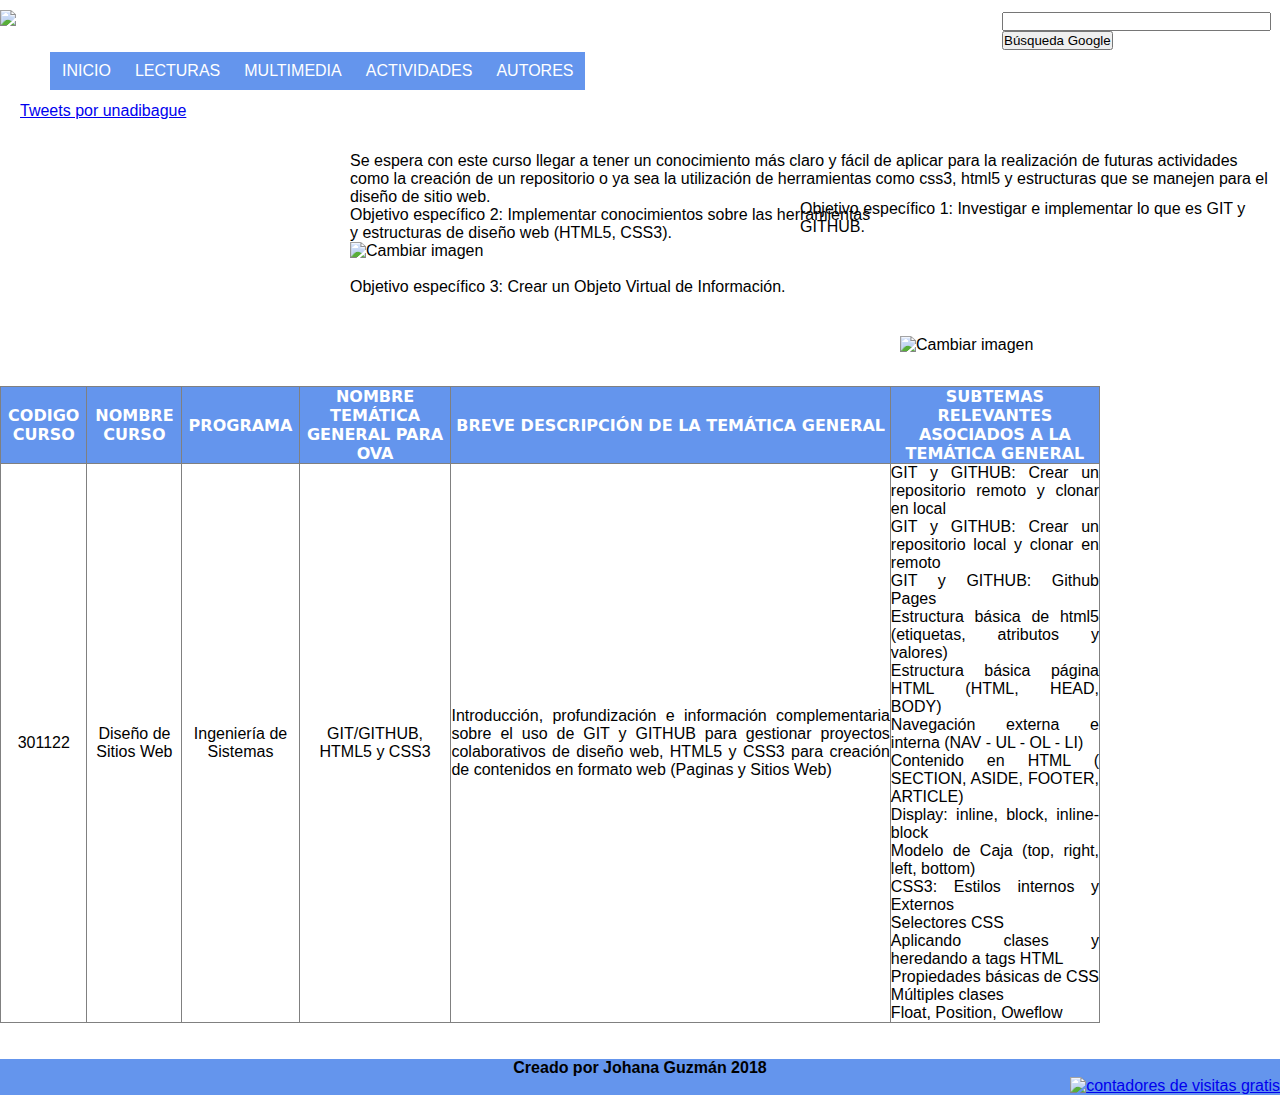
==== index.html @ 8435c5ea "cambie nombre de index" ====
<!DOCTYPE html>
<html lang="en" class="no-js">
	<head>  
		<meta charset="UTF-8" />
		<meta http-equiv="X-UA-Compatible" content="IE=edge"> 
		<meta name="viewport" content="width=device-width, initial-scale=1"> 
		<title>HTML5, CSS3 - GIT Y GITHUB</title>
       
        <!--Librería css de Font Awesome-->
  <link rel="stylesheet" href="https://use.fontawesome.com/releases/v5.3.1/css/all.css" integrity="sha384-mzrmE5qonljUremFsqc01SB46JvROS7bZs3IO2EmfFsd15uHvIt+Y8vEf7N7fWAU" crossorigin="anonymous">
  <!-- Tus demas hojas de estilos css -->

        <style>
			.boxContenedor {
width:auto;
height:auto;
				}
		.demo-1 .main-title {
	text-transform: uppercase;
	font-size: 4.2em;
	letter-spacing: 0.1em;
}
		.main-title {
	position: absolute;
	margin: 0;|
	padding: 0;
	color: #f9f1e9;
	text-align: left;
	top: 16.5%;
	left: 17%;
	-webkit-transform: translate3d(-50%,-50%,0);
	transform: translate3d(-50%,-50%,0);
}
.main-title2 {
	position: absolute;
	margin: 0;
	padding: 0;
	color: #f9f1e9;
	text-align: left;
	top: 16.5%;
	right: -17%;
	-webkit-transform: translate3d(-50%,-50%,0);
	transform: translate3d(-50%,-50%,0);
}
			
			
			.large-header {
	position: relative;
	width: 100%;
	height:600px;
	background: #333;
	overflow: hidden;
	background-size: cover;
	background-position: center center;
	z-index: 1;
}
		.demo-1 .large-header {
			background-color:transparent;
			width: auto;
			height: auto;
}
			.pie{align-content: center;
			background-color:cornflowerblue;
				width: auto;
			height: auto;
				
			}	
			
				ul, ol {
				list-style:none;
			}
			
			.nav {
				width:auto; /*Le establecemos un ancho*/
				margin-top:auto; /*Centramos automaticamente*/
			}
 
			.nav > li {
				float:left;
			}
			
			.nav li a {
				background-color:cornflowerblue;
				color:#fff;
				text-decoration:none;
				padding:10px 12px;
				display:block;
			}
			
			.nav li a:hover {
				background-color:darkcyan;
			}
			
			.nav li ul {
				display:none;
				position:absolute;
				min-width:140px;
			}
			
			.nav li:hover > ul {
				display:block;
			}
			
			.nav li ul li {
				position:relative;
			}
			
			.nav li ul li ul {
				right:-140px;
				top:0px;
				height: auto
			}
		</style>   
		<link rel="stylesheet" href="css para scroll.css">  
		<script src="http://code.jquery.com/jquery-latest.js"></script>   

	<script src='js para scroll.js'></script>
		
		<nav>  

				
<ul>
<p style="margin-left:0px; margin-top: -40px"><img  style="width: 400px;"id="logo" src="unad.png"></p>
					</ul>
			<ul>
				<p style="margin-top: 50px;">
				
<FORM  method=GET action="http://www.google.com/search">
<TABLE bgcolor="#FFFFFF" style="margin-left: 1000px;"><tr><td>

<INPUT TYPE=text name=q size=31 maxlength=255 value="">
<INPUT TYPE=hidden name=hl value=es>
<INPUT type=submit name=btnG VALUE="Búsqueda Google">
</td></tr></TABLE>
</FORM>
 </p>
	</ul> </nav>

<!-- A

				<!--<ul>

					

					<li><a href="#">Equipo</a></li>

					<li><a href="#">Contacto</a></li>-->

						
<!-- Aqui estamos iniciando la nueva etiqueta nav -->
		
			 
		
	</head>    
	<body >
		
		<!-- código HTMl botón subir (top)-->
<a href="#" id="js_up" class="boton-subir">
  <!-- link del icono http://fontawesome.io/icon/rocket/ -->
  <i class="fa fa-rocket" aria-hidden="true"></i>
</a>
			<ul class="nav">
					<li><a href="INDEX.html" style="margin-left: 50px;">INICIO</a></li>
					<li><a href="lecturas.html">LECTURAS</a>
						<ul>
							<li><a href="lecturas.html">LECTURA 1</a></li>
							<li><a href="lecturas1.html">LECTURA 2</a></li>
							<li><a href="lecturas2.html">LECTURA 3</a></li>
							<li><a href="lecturas3.html">LECTURA 4</a></li>
							<li><a href="lecturas5.html">LECTURA 5</a>
								
							</li>
						</ul>
					</li>
					<li><a href="multimedia.html">MULTIMEDIA</a>
						<ul>
							<li><a href="multimedia.html">VIDEO</a></li>
							
							
						</ul>
					</li>
					<li><a href="actividades.html">ACTIVIDADES</a></li>
					<li><a href="autores.html">AUTORES</a></li>
				</ul>
			
		
		
	
		<div><!--<canvas id="demo-canvas"> </canvas> -->
					
		<div class="boxContenedor">
			
			
		<div class="container demo-1" >
			 <p style="width:300px;height: 300px;overflow: auto;margin-top: 50px; margin-left:20px"><a class="twitter-timeline" href="https://twitter.com/unadibague?ref_src=twsrc%5Etfw">Tweets por unadibague</a> <script async src="https://platform.twitter.com/widgets.js" charset="utf-8"></script> </p>
			</div>
					 
						<ul><p style="margin-left: 350px;margin-top: -250px"> 
					Se espera con este curso llegar a tener un conocimiento más claro y fácil de aplicar para la realización de futuras actividades como la creación de un repositorio o ya sea la utilización de herramientas como css3, html5 y estructuras que se manejen para el diseño de sitio web.
						</p><br><br>
							
		<p style="margin-left: -50px;margin-top: -50px;"><img  style="width: 400px;margin-left: 400px;margin-top: 50px;" alt="Cambiar imagen" onmouseout="this.src='git-github-logonegro.jpg'" onmouseover="this.src='git-github-logo.jpg'" src="git-github-logonegro.jpg" ></p>
		
					
							<p style="margin-left: 800px;margin-top: -60px">
							Objetivo específico 1: 
Investigar e implementar lo que es  GIT y GITHUB.<p></p>
					</ul>
							
					
					<ul>   <!--  <p><img alt="Cambiar imagen" height="198" onmouseout="this.src='https://www.emiweb.es/medias/images/imagen1.png';" onmouseover="this.src='https://www.emiweb.es/medias/images/imagen2.png';" src="https://www.emiweb.es/medias/images/imagen1.png" /></p>   -->
		<p style="margin-left: 900px;margin-top: 100px;"><img alt="Cambiar imagen" style="width: 400px;" onmouseout="this.src='html5-css3negro.png'" onmouseover="this.src='html5-css3.png'" src="html5-css3negro.png"><br> <br><br> <br><br></p>
				
					<p style="margin-left: 350px;margin-top: -220px">
					
Objetivo específico 2: 
Implementar conocimientos sobre las herramientas <br> y estructuras de diseño web (HTML5, CSS3).
<br> <br> <br>
Objetivo específico 3: 
Crear un Objeto Virtual de Información. <br> <br><br> <br><br> <br>
						</p></ul></div>
				
				<div  > <table width="1100px" border="1" style= "border-collapse: collapse;" align="center" >
  <tbody>
    <tr >
      <th scope="col" style="background-color:cornflowerblue;color:white; font-family:'Lucida Grande', 'Lucida Sans Unicode', 'Lucida Sans', 'DejaVu Sans', Verdana, 'sans-serif'" >CODIGO CURSO</th>
      <th scope="col" style="background-color:cornflowerblue;  color:white; font-family:'Lucida Grande', 'Lucida Sans Unicode', 'Lucida Sans', 'DejaVu Sans', Verdana, 'sans-serif'" >NOMBRE CURSO</th>
      <th scope="col" style="background-color:cornflowerblue ; color:white; font-family:'Lucida Grande', 'Lucida Sans Unicode', 'Lucida Sans', 'DejaVu Sans', Verdana, 'sans-serif'" >PROGRAMA</th>
      <th scope="col" style="background-color:cornflowerblue ; color:white; font-family:'Lucida Grande', 'Lucida Sans Unicode', 'Lucida Sans', 'DejaVu Sans', Verdana, 'sans-serif'" >NOMBRE TEMÁTICA GENERAL PARA OVA</th>
      <th scope="col" style="background-color:cornflowerblue; color:white; font-family:'Lucida Grande', 'Lucida Sans Unicode', 'Lucida Sans', 'DejaVu Sans', Verdana, 'sans-serif'" >BREVE DESCRIPCIÓN DE LA TEMÁTICA GENERAL</th>
      <th scope="col" style="background-color:cornflowerblue; color:white; font-family:'Lucida Grande', 'Lucida Sans Unicode', 'Lucida Sans', 'DejaVu Sans', Verdana, 'sans-serif'" >SUBTEMAS RELEVANTES ASOCIADOS A LA TEMÁTICA GENERAL</th>
    </tr>
    <tr>
      <td align="center">301122</td>
      <td align="center">Diseño de Sitios Web</td>
      <td align="center">Ingeniería de Sistemas</td>
      <td align="center">GIT/GITHUB, HTML5 y CSS3</td>
      <td align="justify">Introducción, profundización e información complementaria sobre el uso de GIT y GITHUB para gestionar proyectos colaborativos de diseño web, HTML5 y CSS3 para creación  de contenidos en formato web (Paginas y Sitios Web) </td>
      <td align="justify">GIT y GITHUB: Crear un repositorio remoto y clonar en local<br>
GIT y GITHUB: Crear un repositorio local y clonar en remoto <br>
GIT y GITHUB: Github Pages<br>
Estructura básica de html5 (etiquetas, atributos y valores)<br>
Estructura básica página HTML (HTML, HEAD, BODY)<br>
Navegación externa e interna (NAV - UL - OL - LI)<br>
Contenido en HTML ( SECTION, ASIDE, FOOTER, ARTICLE)<br>
Display: inline, block, inline-block<br>
Modelo de Caja (top, right, left, bottom) <br>
CSS3: Estilos internos y Externos  <br>
Selectores CSS <br>
Aplicando clases y heredando a tags HTML <br>
Propiedades básicas de CSS <br>
Múltiples clases <br>
Float, Position, Oweflow <br>
</td>
    </tr>
  </tbody>
</table>

	<br><br>

					
				</div>    
                </div>   
                </div>
	
					  
		 <!-- librerías js -->

<!-- jQuery-->
<script src="https://ajax.googleapis.com/ajax/libs/jquery/1.12.4/jquery.min.js"></script>
		
		<!-- script para que funcione al 100% el botón ir arriba -->
<script>
//invocamos al objeto (window) y a su método (scroll), solo se ejecutara si el usuario hace scroll en la página
$(window).scroll(function(){
  if($(this).scrollTop() > 300){ //condición a cumplirse cuando el usuario aya bajado 301px a más.
    $("#js_up").slideDown(300); //se muestra el botón en 300 mili segundos
  }else{ // si no
    $("#js_up").slideUp(300); //se oculta el botón en 300 mili segundos
  }
});

//creamos una función accediendo a la etiqueta i en su evento click
$("#js_up i").on('click', function (e) { 
  e.preventDefault(); //evita que se ejecute el tag ancla (<a href="#">valor</a>).
  $("body,html").animate({ // aplicamos la función animate a los tags body y html
    scrollTop: 0 //al colocar el valor 0 a scrollTop me volverá a la parte inicial de la página
  },700); //el valor 700 indica que lo ara en 700 mili segundos
  return false; //rompe el bucle
});
</script>
		
		<div class="pie" align="right"><font face="Comic Sans MS,arial" > <h4 align="center" > Creado por Johana Guzmán 2018</h4></font>
		<footer class="pie"><a href="https://www.contadorvisitasgratis.com" title="contadores de visitas gratis"><img src="https://counter5.wheredoyoucomefrom.ovh/private/contadorvisitasgratis.php?c=qbgu7as9zmq73u8qptswcmsyz34uum9n" border="0" title="contadores de visitas gratis" alt="contadores de visitas gratis"></a> </footer></div>
		
    </body> 
</html>
---- css para scroll.css ----
*{

	margin: 0;

	padding: 0;

}



body{

	font-family: helvetica;

	background:white;

}





header{

	position: fixed;

	width: 100%;

	height: 70px;

	background-color: transparent;

	-webkit-transition: background-color .5s;

}


		#button {
 padding: 0;
			background: #118FE9;
 }
#button li {
 display: inline;
 }
#button li a {
 font-family: Arial;
 font-size: 11px;
 text-decoration: none;
 float: left;
 
 background-color: #2175bc;
 color: #fff;
 }
#button li a:hover {
 background-color: #2586d7;
 margin-top: -2;
 padding-bottom: 12px;]
 }



img#logo{

	float:left;

	display: block;

	

	

}



.contenedor {

	width: 90%;

	max-width:900px;

	margin:auto;
	margin-left: -10px;

}

 

article {

	background:rgba(24,8,33,.9);

	padding:20px;

	margin:20px 0;

	color:#fff;

	box-shadow:0 5px 5px 3px rgba(0, 0, 0, 0.25);

}

 

article h2 {

	color:#fff;

}

 

article hr {

	background:#F64740;

	height:5px;

	border:none;

}

 

article p {

	line-height: 25px;

}

 

article h2, article p, article hr {

	margin-bottom: 20px;

}

/*botón up*/
.boton-subir{
  display: none;
  background:#1B83F0;
  border: thin solid #fff;
  border-radius: 3px;
  position: fixed;
  right: 15px;
  bottom:2px;
  z-index: 999999999;
}
/*evento hover*/
.boton-subir:hover{
  box-shadow:   0px 2px 10px 0px rgba(255, 255, 255, 0.75);
}
/*estilos para el tag i*/
.boton-subir i{
  color: #fff;
  font-size: 1.5em;
  padding: 10px 10px 10px 7px;
  -ms-transform: rotate(-45deg); /* IE 9 */
  -webkit-transform: rotate(-45deg); /* Chrome, Safari, Opera */
  transform: rotate(-45deg);
}
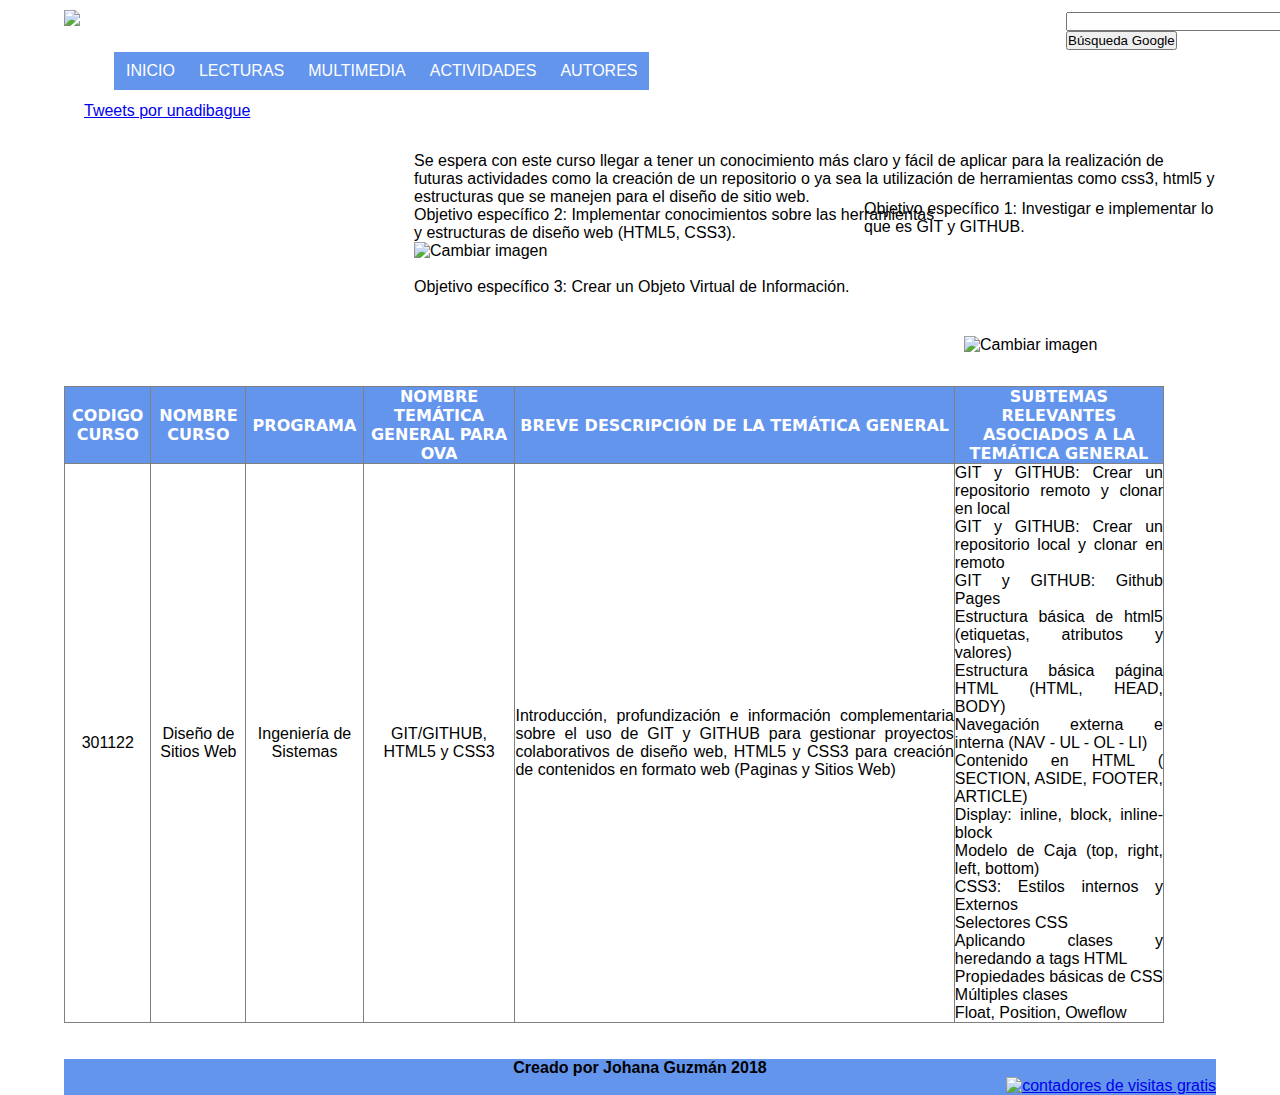
==== commit c643e020: "Update index.html" ====
--- a/index.html
+++ b/index.html
@@ -11,6 +11,7 @@
   <!-- Tus demas hojas de estilos css -->
 
         <style>
+		body{width:90%;margin:auto}
 			.boxContenedor {
 width:auto;
 height:auto;
@@ -152,7 +153,7 @@
 			 
 		
 	</head>    
-	<body >
+	<body>
 		
 		<!-- código HTMl botón subir (top)-->
 <a href="#" id="js_up" class="boton-subir">
@@ -160,7 +161,7 @@
   <i class="fa fa-rocket" aria-hidden="true"></i>
 </a>
 			<ul class="nav">
-					<li><a href="INDEX.html" style="margin-left: 50px;">INICIO</a></li>
+					<li><a href="index.html" style="margin-left: 50px;">INICIO</a></li>
 					<li><a href="lecturas.html">LECTURAS</a>
 						<ul>
 							<li><a href="lecturas.html">LECTURA 1</a></li>
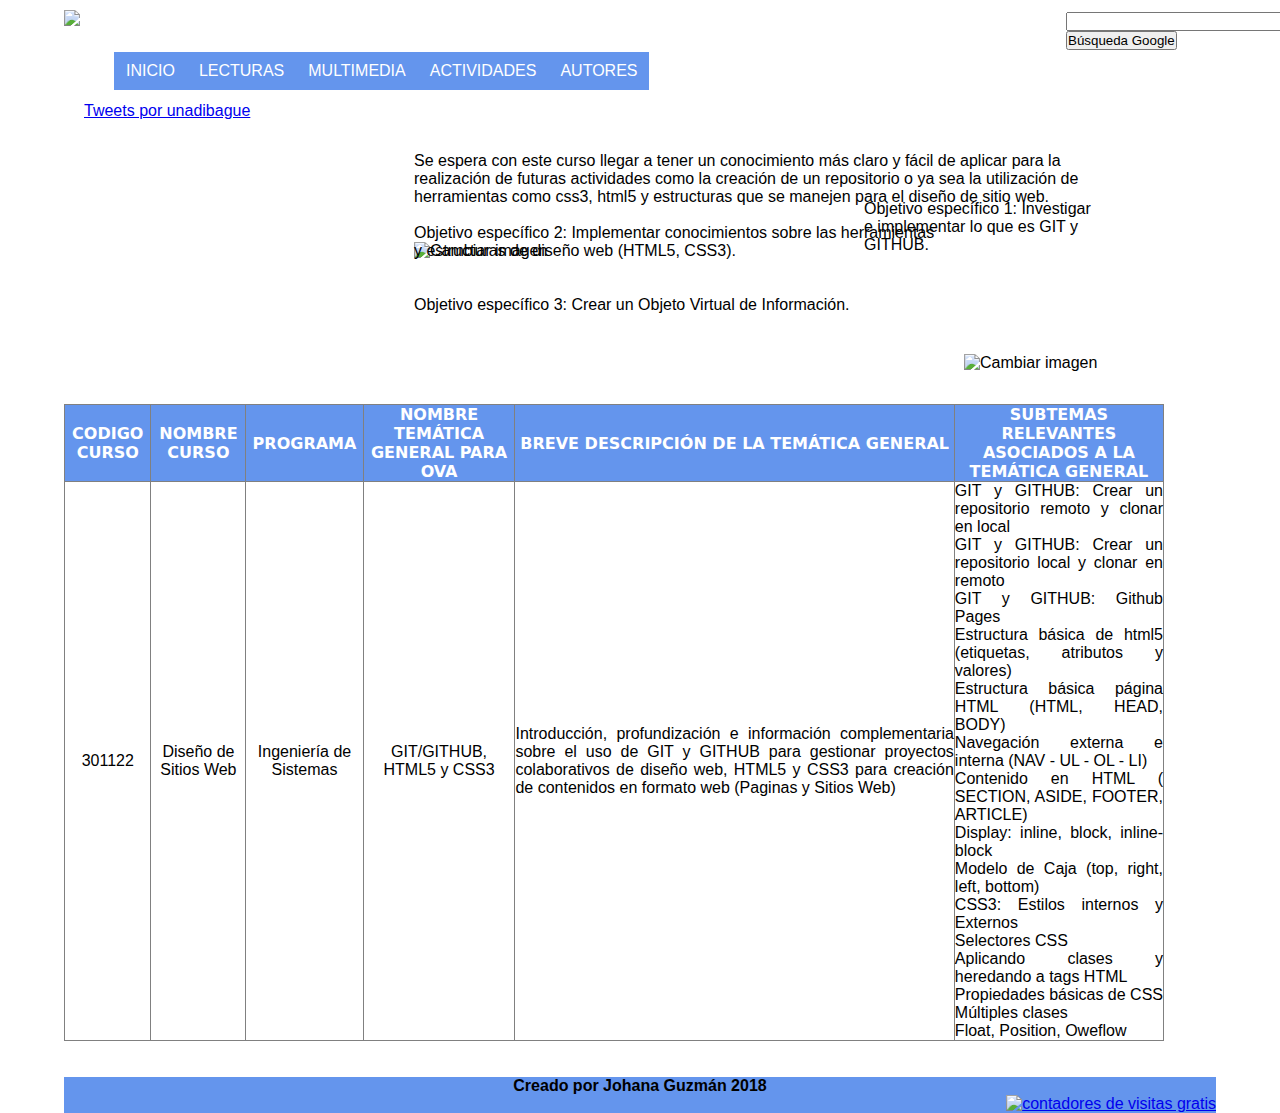
==== commit 0a78625c: "res" ====
--- a/index.html
+++ b/index.html
@@ -11,9 +11,9 @@
   <!-- Tus demas hojas de estilos css -->
 
         <style>
-		body{width:90%;margin:auto}
+		body{width:90%;margin:auto;min-width:600px;max-width:2000px}
 			.boxContenedor {
-width:auto;
+width:90%;
 height:auto;
 				}
 		.demo-1 .main-title {
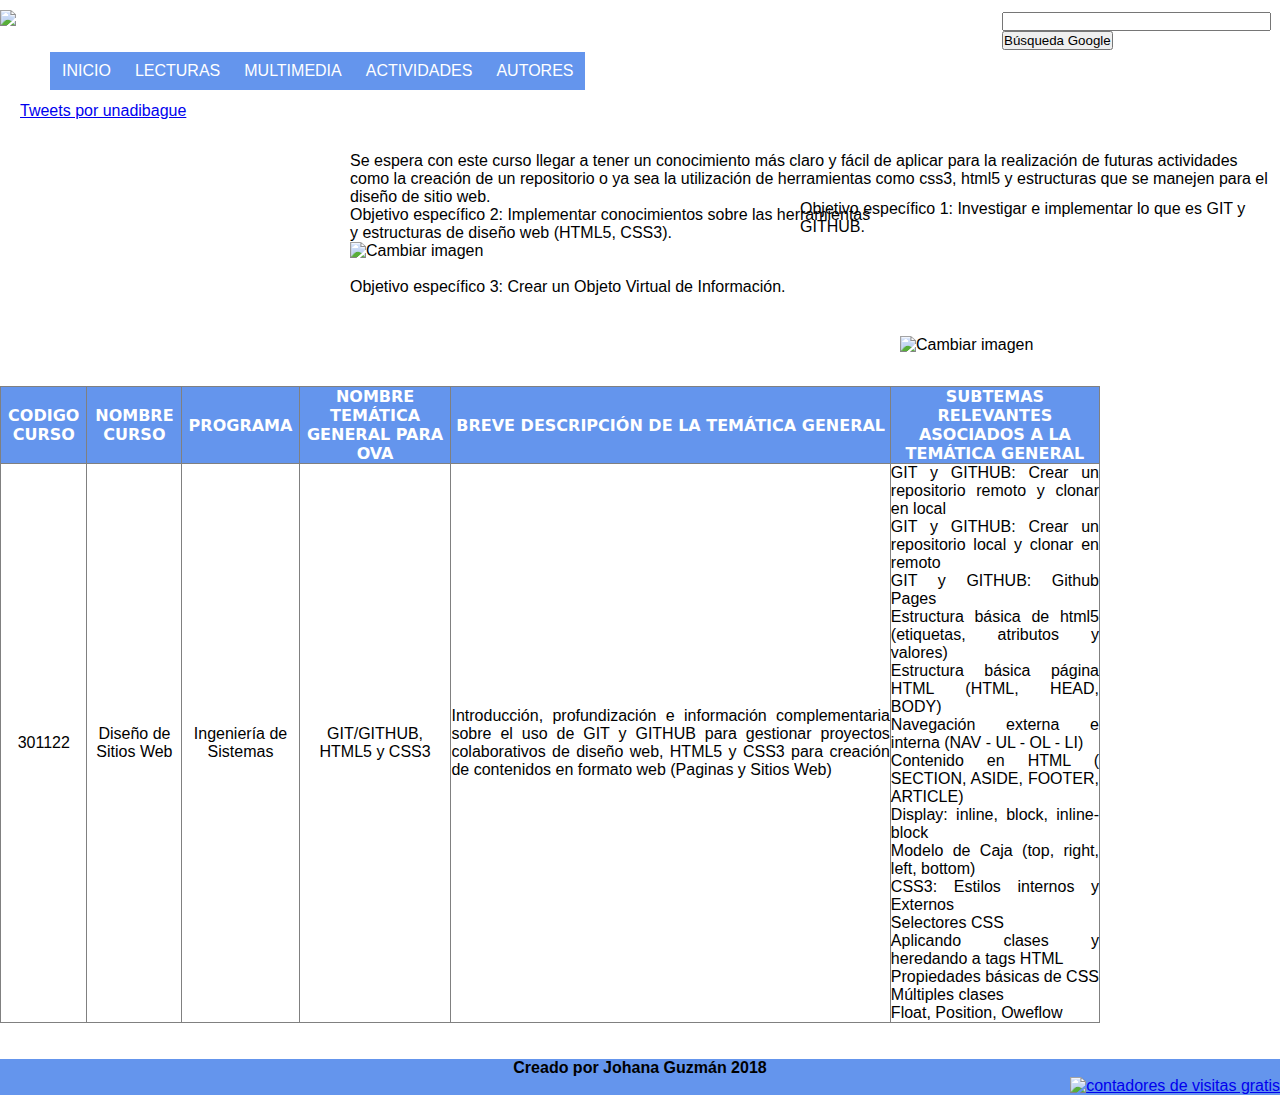
==== commit e42358c8: "resol" ====
--- a/index.html
+++ b/index.html
@@ -11,10 +11,11 @@
   <!-- Tus demas hojas de estilos css -->
 
         <style>
-		body{width:90%;margin:auto;min-width:600px;max-width:2000px}
+	
 			.boxContenedor {
-width:90%;
+width:auto;
 height:auto;
+				margin:auto;min-width:600px;max-width:2000px;
 				}
 		.demo-1 .main-title {
 	text-transform: uppercase;
--- a/css para scroll.css
+++ b/css para scroll.css
@@ -159,4 +159,4 @@
   -ms-transform: rotate(-45deg); /* IE 9 */
   -webkit-transform: rotate(-45deg); /* Chrome, Safari, Opera */
   transform: rotate(-45deg);
-}+}
